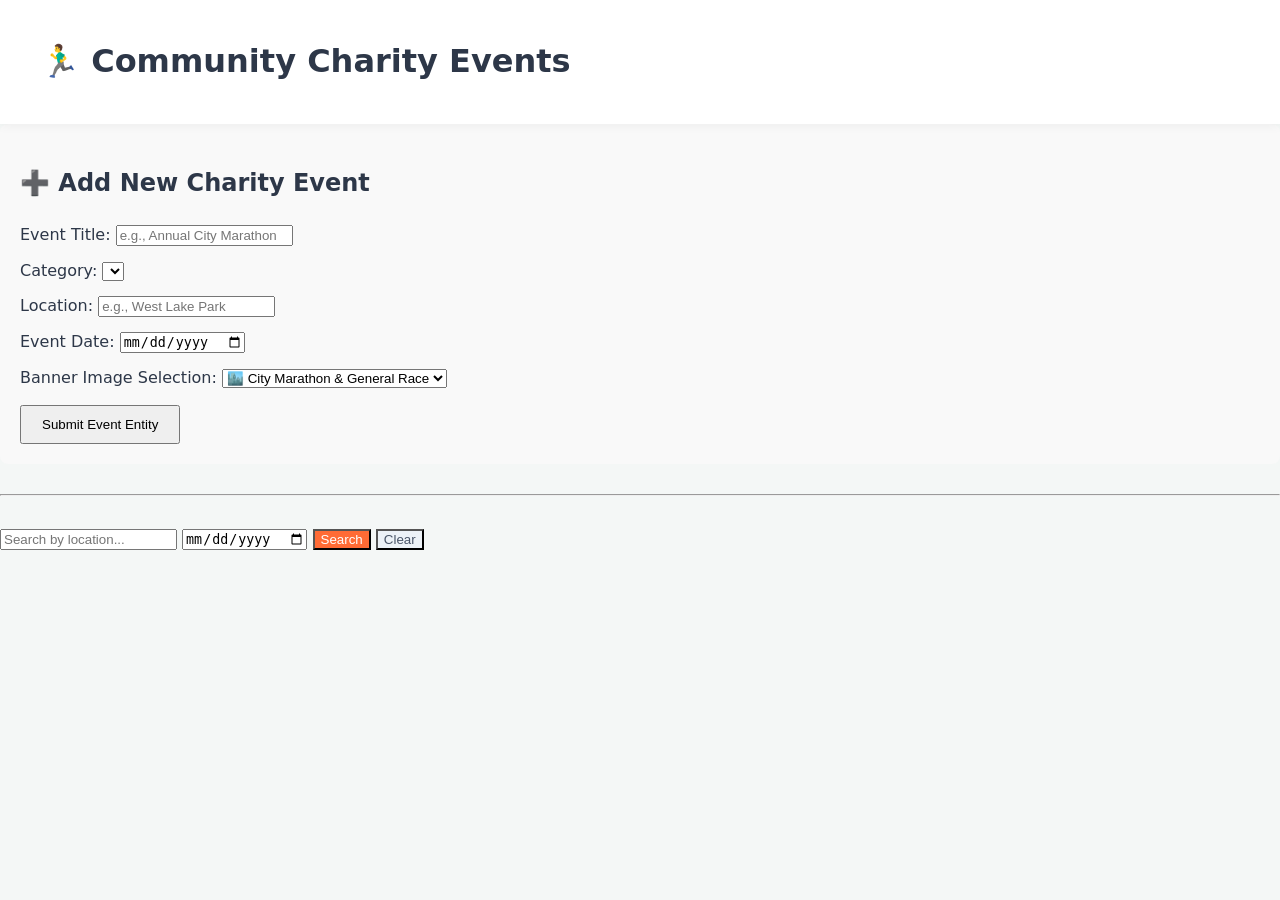
==== XuanhaoZhangA2-client/index.html @ 3ba2f714 "feat: complete PROG2002 A2 charity events web application - Implemented SQLite database schema and s" ====
<!DOCTYPE html>
<html lang="en">
<head>
    <meta charset="UTF-8">
    <meta name="viewport" content="width=device-width, initial-scale=1.0">
    <title>Charity Events Portal</title>
    <link rel="stylesheet" href="style.css">
</head>
<body>
    <header class="navbar">
        <h1>🏃‍♂️ Community Charity Events</h1>
    </header>

    <main class="container">
        <!-- Event Creation Form Section -->
        <section class="admin-panel-section" style="background: #f9f9f9; padding: 20px; border-radius: 8px; margin-bottom: 30px;">
            <h2>➕ Add New Charity Event</h2>
            <form id="event-form" onsubmit="handleCreateEvent(event)">
                <div class="form-group" style="margin-bottom: 10px;">
                    <label for="event-title">Event Title:</label>
                    <input type="text" id="event-title" required class="form-control" placeholder="e.g., Annual City Marathon">
                </div>

                <div class="form-group" style="margin-bottom: 10px;">
                    <label for="event-category">Category:</label>
                    <select id="event-category" required class="form-control"></select>
                </div>

                <div class="form-group" style="margin-bottom: 10px;">
                    <label for="event-location">Location:</label>
                    <input type="text" id="event-location" required class="form-control" placeholder="e.g., West Lake Park">
                </div>

                <div class="form-group" style="margin-bottom: 10px;">
                    <label for="event-date">Event Date:</label>
                    <input type="date" id="event-date" required class="form-control">
                </div>

                <!-- Banner Image Selection Dropdown -->
                <div class="form-group" style="margin-bottom: 15px;">
                    <label for="event-image-select">Banner Image Selection:</label>
                    <select id="event-image-select" onchange="toggleCustomUrlInput(this)" class="form-control">
                        <option value="https://images.unsplash.com/photo-1452626038306-9aae5e071dd3?auto=format&fit=crop&w=800&q=80">
                            🏙️ City Marathon & General Race
                        </option>
                        <option value="https://images.unsplash.com/photo-1502086223501-7ea6ecd79368?auto=format&fit=crop&w=800&q=80">
                            👨‍👩‍👧 Family & Kids Fun Run
                        </option>
                        <option value="https://images.unsplash.com/photo-1517649763962-0c623266010b?auto=format&fit=crop&w=800&q=80">
                            🌙 Night & Neon Glow Run
                        </option>
                        <option value="https://images.unsplash.com/photo-1476480862126-209bfaa8edc8?auto=format&fit=crop&w=800&q=80">
                            🌲 Trail & Park Nature Run
                        </option>
                        <option value="https://images.unsplash.com/photo-1452626038306-9aae5e071dd3?auto=format&fit=crop&w=800&q=80">
                            ⚡ 10K & Pro Athletics Challenge
                        </option>
                        <option value="https://images.unsplash.com/photo-1513558161293-cdaf765ed2fd?auto=format&fit=crop&w=800&q=80">
                            🤝 Community Charity Walk
                        </option>
                        <option value="custom">🌐 Custom External Image URL...</option>
                    </select>

                    <input 
                        type="url" 
                        id="custom-image-url" 
                        class="form-control" 
                        placeholder="Enter image HTTP/HTTPS URL..." 
                        style="display: none; margin-top: 10px;"
                    />
                </div>

                <button type="submit" class="btn-submit" style="padding: 10px 20px; cursor: pointer;">Submit Event Entity</button>
            </form>
        </section>

        <hr style="margin: 30px 0;">

        <!-- Search and Filter Control Panel -->
        <section class="filter-panel">
            <div id="category-buttons" class="category-group"></div>
            
            <div class="search-group" style="margin-top: 15px;">
                <input type="text" id="search-location" placeholder="Search by location..." class="form-control">
                <input type="date" id="search-date" class="form-control">
                <button onclick="handleSearch()" class="btn-primary">Search</button>
                <button onclick="clearSearch()" class="btn-secondary">Clear</button>
            </div>
        </section>

        <!-- Dynamic Event Display Grid -->
        <section id="event-list" class="event-grid" style="margin-top: 20px;"></section>
    </main>

    <script src="main.js"></script>
</body>
</html>
---- XuanhaoZhangA2-client/style.css ----
/* Modern & Energetic Theme for Zhejiang Hope Run */
:root {
    --primary-color: #ff6b35; /* Energetic Vibrant Orange */
    --primary-hover: #e85a26;
    --secondary-color: #00c9a7; /* Vitality Green/Teal */
    --accent-blue: #2f80ed;
    --dark-text: #2d3748;
    --light-bg: #f4f7f6;
    --white: #ffffff;
    --card-shadow: 0 10px 25px rgba(0, 0, 0, 0.08);
    --border-radius: 14px;
}

body {
    font-family: 'Poppins', system-ui, -apple-system, sans-serif;
    margin: 0;
    padding: 0;
    background-color: var(--light-bg);
    color: var(--dark-text);
    line-height: 1.6;
}

/* Navbar */
.navbar {
    display: flex;
    justify-content: space-between;
    align-items: center;
    background: var(--white);
    padding: 15px 40px;
    box-shadow: 0 2px 10px rgba(0, 0, 0, 0.05);
    position: sticky;
    top: 0;
    z-index: 100;
}

.logo-container {
    display: flex;
    align-items: center;
    gap: 10px;
}

.logo-icon {
    font-size: 1.8rem;
}

.logo-text {
    font-size: 1.4rem;
    font-weight: 700;
    background: linear-gradient(135deg, var(--primary-color), var(--secondary-color));
    -webkit-background-clip: text;
    -webkit-text-fill-color: transparent;
}

.nav-link {
    text-decoration: none;
    color: var(--dark-text);
    font-weight: 600;
    padding: 8px 16px;
    border-radius: 20px;
    transition: all 0.3s ease;
}

.nav-link.active, .nav-link:hover {
    background-color: #fff0eb;
    color: var(--primary-color);
}

/* Hero Section with Banner Image */
.hero-section {
    position: relative;
    background: url('https://images.unsplash.com/photo-1530541930197-ff16ac917b0e?auto=format&fit=crop&w=1600&q=80') center/cover no-repeat;
    height: 320px;
    display: flex;
    align-items: center;
    justify-content: center;
    color: var(--white);
    text-align: center;
    padding: 0 20px;
}

.hero-overlay {
    position: absolute;
    top: 0;
    left: 0;
    right: 0;
    bottom: 0;
    background: linear-gradient(135deg, rgba(47, 128, 237, 0.75), rgba(0, 201, 167, 0.75));
}

.hero-content {
    position: relative;
    z-index: 1;
    max-width: 750px;
}

.hero-badge {
    background: rgba(255, 255, 255, 0.25);
    backdrop-filter: blur(5px);
    padding: 6px 16px;
    border-radius: 20px;
    font-size: 0.9rem;
    font-weight: 600;
}

.hero-content h1 {
    font-size: 2.5rem;
    margin: 15px 0 10px;
    font-weight: 700;
    text-shadow: 0 2px 4px rgba(0,0,0,0.2);
}

.hero-content p {
    font-size: 1.1rem;
    opacity: 0.95;
}

/* Main Container Layout */
.main-container {
    max-width: 1100px;
    margin: -40px auto 40px;
    padding: 0 20px;
    position: relative;
    z-index: 10;
}

.section-title {
    font-size: 1.25rem;
    font-weight: 700;
    margin-bottom: 15px;
    display: flex;
    align-items: center;
    gap: 8px;
}

/* Filter Card & Buttons */
.filter-card, .search-card {
    background: var(--white);
    border-radius: var(--border-radius);
    padding: 20px 25px;
    margin-bottom: 25px;
    box-shadow: var(--card-shadow);
}

.category-grid {
    display: flex;
    flex-wrap: wrap;
    gap: 10px;
}

.cat-btn {
    background-color: #f0f4f8;
    border: none;
    color: #4a5568;
    padding: 10px 18px;
    border-radius: 30px;
    font-weight: 600;
    font-size: 0.9rem;
    cursor: pointer;
    transition: all 0.3s ease;
}

.cat-btn:hover, .cat-btn.active {
    background: linear-gradient(135deg, var(--primary-color), #ff8e53);
    color: var(--white);
    box-shadow: 0 4px 12px rgba(255, 107, 53, 0.3);
}

/* Search Form */
.search-form {
    display: grid;
    grid-template-columns: 1fr 1fr auto;
    gap: 15px;
    align-items: end;
}

.input-group {
    display: flex;
    flex-direction: column;
    gap: 6px;
}

.input-group label {
    font-size: 0.85rem;
    font-weight: 600;
    color: #718096;
}

.input-group input {
    padding: 10px 14px;
    border: 1px solid #e2e8f0;
    border-radius: 8px;
    font-size: 0.95rem;
    outline: none;
    transition: border 0.3s;
}

.input-group input:focus {
    border-color: var(--primary-color);
}

.button-group {
    display: flex;
    gap: 10px;
}

.btn {
    padding: 10px 20px;
    border-radius: 8px;
    border: none;
    font-weight: 600;
    cursor: pointer;
    transition: all 0.3s ease;
}

.btn-primary {
    background: var(--primary-color);
    color: var(--white);
}

.btn-primary:hover {
    background: var(--primary-hover);
}

.btn-secondary {
    background: #edf2f7;
    color: #4a5568;
    text-decoration: none;
}

.btn-secondary:hover {
    background: #e2e8f0;
}

/* Event Cards Grid */
.event-grid {
    display: grid;
    grid-template-columns: repeat(auto-fill, minmax(310px, 1fr));
    gap: 25px;
}

.event-card {
    background: var(--white);
    border-radius: var(--border-radius);
    overflow: hidden;
    box-shadow: var(--card-shadow);
    transition: transform 0.3s ease, box-shadow 0.3s ease;
    display: flex;
    flex-direction: column;
}

.event-card:hover {
    transform: translateY(-8px);
    box-shadow: 0 15px 30px rgba(0, 0, 0, 0.12);
}

.card-image-wrapper {
    position: relative;
    height: 190px;
    overflow: hidden;
}

.card-img {
    width: 100%;
    height: 100%;
    object-fit: cover;
    transition: transform 0.5s ease;
}

.event-card:hover .card-img {
    transform: scale(1.06);
}

.category-badge {
    position: absolute;
    top: 12px;
    left: 12px;
    background: rgba(0, 0, 0, 0.65);
    backdrop-filter: blur(4px);
    color: var(--white);
    padding: 4px 12px;
    border-radius: 20px;
    font-size: 0.75rem;
    font-weight: 600;
}

.category-badge.lg {
    font-size: 0.85rem;
    padding: 6px 14px;
    position: relative;
    top: 0;
    left: 0;
    display: inline-block;
    margin-bottom: 10px;
}

.card-content {
    padding: 20px;
    display: flex;
    flex-direction: column;
    flex-grow: 1;
}

.event-title {
    font-size: 1.15rem;
    font-weight: 700;
    margin: 0 0 12px;
    color: var(--dark-text);
}

.event-info p {
    margin: 4px 0;
    font-size: 0.9rem;
    color: #4a5568;
}

.btn-details {
    display: inline-block;
    margin-top: auto;
    padding-top: 15px;
    color: var(--primary-color);
    font-weight: 700;
    text-decoration: none;
    transition: color 0.2s;
}

.btn-details:hover {
    color: var(--primary-hover);
}

/* Details Page Landmark Banner Header */
.details-hero-card {
    background: var(--white);
    border-radius: var(--border-radius);
    overflow: hidden;
    box-shadow: var(--card-shadow);
    margin-top: 20px;
}

.details-image-container {
    position: relative;
    height: 380px;
    background-size: cover;
    background-position: center;
    display: flex;
    align-items: flex-end;
}

.details-image-overlay {
    width: 100%;
    padding: 40px 30px 25px;
    background: linear-gradient(to top, rgba(0, 0, 0, 0.85), rgba(0, 0, 0, 0));
    color: var(--white);
}

.details-landmark-title {
    font-size: 2.2rem;
    font-weight: 700;
    margin: 5px 0 0;
    text-shadow: 0 2px 4px rgba(0, 0, 0, 0.4);
}

.details-landmark-sub {
    font-size: 1.05rem;
    margin-top: 5px;
    opacity: 0.9;
}

.details-body {
    padding: 30px;
}

.details-meta-grid {
    display: grid;
    grid-template-columns: repeat(auto-fit, minmax(200px, 1fr));
    gap: 20px;
    background: #f8fafc;
    padding: 20px;
    border-radius: 10px;
    margin-bottom: 20px;
}

.meta-item {
    display: flex;
    align-items: center;
    gap: 12px;
}

.meta-icon {
    font-size: 1.8rem;
}

.details-description {
    margin-top: 25px;
}

.details-description h3 {
    margin-bottom: 10px;
}

footer {
    text-align: center;
    padding: 30px 20px;
    color: #a0aec0;
    font-size: 0.85rem;
}

@media (max-width: 768px) {
    .search-form {
        grid-template-columns: 1fr;
    }
    .hero-content h1 {
        font-size: 1.8rem;
    }
    .details-landmark-title {
        font-size: 1.6rem;
    }
}
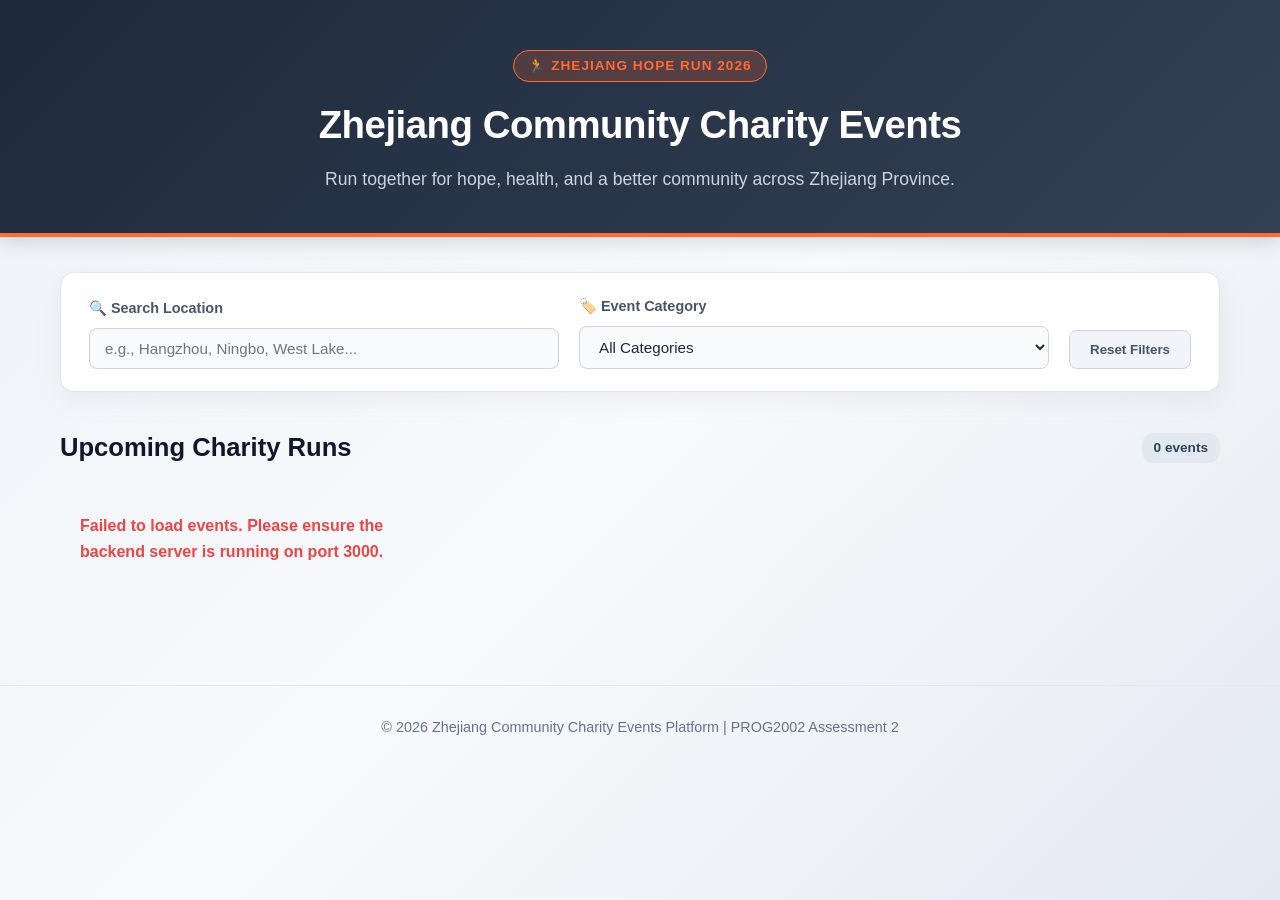
==== commit bf9d55ba: "style: enhance homepage depth background and crisp card contrast - Added hero banner and gradient ba" ====
--- a/XuanhaoZhangA2-client/index.html
+++ b/XuanhaoZhangA2-client/index.html
@@ -3,94 +3,54 @@
 <head>
     <meta charset="UTF-8">
     <meta name="viewport" content="width=device-width, initial-scale=1.0">
-    <title>Charity Events Portal</title>
+    <title>Zhejiang Community Charity Events</title>
     <link rel="stylesheet" href="style.css">
 </head>
 <body>
-    <header class="navbar">
-        <h1>🏃‍♂️ Community Charity Events</h1>
+    <!-- Top Brand Header & Hero Banner -->
+    <header class="hero-banner">
+        <div class="hero-content">
+            <span class="hero-tag">🏃 Zhejiang Hope Run 2026</span>
+            <h1>Zhejiang Community Charity Events</h1>
+            <p>Run together for hope, health, and a better community across Zhejiang Province.</p>
+        </div>
     </header>
 
     <main class="container">
-        <!-- Event Creation Form Section -->
-        <section class="admin-panel-section" style="background: #f9f9f9; padding: 20px; border-radius: 8px; margin-bottom: 30px;">
-            <h2>➕ Add New Charity Event</h2>
-            <form id="event-form" onsubmit="handleCreateEvent(event)">
-                <div class="form-group" style="margin-bottom: 10px;">
-                    <label for="event-title">Event Title:</label>
-                    <input type="text" id="event-title" required class="form-control" placeholder="e.g., Annual City Marathon">
+        <!-- Search and Filter Section -->
+        <section class="filter-section">
+            <div class="filter-card">
+                <div class="filter-group">
+                    <label for="search-location">🔍 Search Location</label>
+                    <input type="text" id="search-location" placeholder="e.g., Hangzhou, Ningbo, West Lake..." />
                 </div>
 
-                <div class="form-group" style="margin-bottom: 10px;">
-                    <label for="event-category">Category:</label>
-                    <select id="event-category" required class="form-control"></select>
+                <div class="filter-group">
+                    <label for="category-select">🏷️ Event Category</label>
+                    <select id="category-select">
+                        <option value="">All Categories</option>
+                    </select>
                 </div>
 
-                <div class="form-group" style="margin-bottom: 10px;">
-                    <label for="event-location">Location:</label>
-                    <input type="text" id="event-location" required class="form-control" placeholder="e.g., West Lake Park">
-                </div>
-
-                <div class="form-group" style="margin-bottom: 10px;">
-                    <label for="event-date">Event Date:</label>
-                    <input type="date" id="event-date" required class="form-control">
-                </div>
-
-                <!-- Banner Image Selection Dropdown -->
-                <div class="form-group" style="margin-bottom: 15px;">
-                    <label for="event-image-select">Banner Image Selection:</label>
-                    <select id="event-image-select" onchange="toggleCustomUrlInput(this)" class="form-control">
-                        <option value="https://images.unsplash.com/photo-1452626038306-9aae5e071dd3?auto=format&fit=crop&w=800&q=80">
-                            🏙️ City Marathon & General Race
-                        </option>
-                        <option value="https://images.unsplash.com/photo-1502086223501-7ea6ecd79368?auto=format&fit=crop&w=800&q=80">
-                            👨‍👩‍👧 Family & Kids Fun Run
-                        </option>
-                        <option value="https://images.unsplash.com/photo-1517649763962-0c623266010b?auto=format&fit=crop&w=800&q=80">
-                            🌙 Night & Neon Glow Run
-                        </option>
-                        <option value="https://images.unsplash.com/photo-1476480862126-209bfaa8edc8?auto=format&fit=crop&w=800&q=80">
-                            🌲 Trail & Park Nature Run
-                        </option>
-                        <option value="https://images.unsplash.com/photo-1452626038306-9aae5e071dd3?auto=format&fit=crop&w=800&q=80">
-                            ⚡ 10K & Pro Athletics Challenge
-                        </option>
-                        <option value="https://images.unsplash.com/photo-1513558161293-cdaf765ed2fd?auto=format&fit=crop&w=800&q=80">
-                            🤝 Community Charity Walk
-                        </option>
-                        <option value="custom">🌐 Custom External Image URL...</option>
-                    </select>
-
-                    <input 
-                        type="url" 
-                        id="custom-image-url" 
-                        class="form-control" 
-                        placeholder="Enter image HTTP/HTTPS URL..." 
-                        style="display: none; margin-top: 10px;"
-                    />
-                </div>
-
-                <button type="submit" class="btn-submit" style="padding: 10px 20px; cursor: pointer;">Submit Event Entity</button>
-            </form>
-        </section>
-
-        <hr style="margin: 30px 0;">
-
-        <!-- Search and Filter Control Panel -->
-        <section class="filter-panel">
-            <div id="category-buttons" class="category-group"></div>
-            
-            <div class="search-group" style="margin-top: 15px;">
-                <input type="text" id="search-location" placeholder="Search by location..." class="form-control">
-                <input type="date" id="search-date" class="form-control">
-                <button onclick="handleSearch()" class="btn-primary">Search</button>
-                <button onclick="clearSearch()" class="btn-secondary">Clear</button>
+                <button id="btn-reset" class="btn-secondary">Reset Filters</button>
             </div>
         </section>
 
-        <!-- Dynamic Event Display Grid -->
-        <section id="event-list" class="event-grid" style="margin-top: 20px;"></section>
+        <!-- Events Grid Section -->
+        <section class="events-section">
+            <div class="section-header">
+                <h2>Upcoming Charity Runs</h2>
+                <span id="event-count-badge" class="count-badge">Loading...</span>
+            </div>
+            <div id="events-grid" class="events-grid">
+                <!-- Dynamically populated by main.js -->
+            </div>
+        </section>
     </main>
+
+    <footer class="footer">
+        <p>&copy; 2026 Zhejiang Community Charity Events Platform | PROG2002 Assessment 2</p>
+    </footer>
 
     <script src="main.js"></script>
 </body>
--- a/XuanhaoZhangA2-client/style.css
+++ b/XuanhaoZhangA2-client/style.css
@@ -1,417 +1,462 @@
-/* Modern & Energetic Theme for Zhejiang Hope Run */
-:root {
-    --primary-color: #ff6b35; /* Energetic Vibrant Orange */
-    --primary-hover: #e85a26;
-    --secondary-color: #00c9a7; /* Vitality Green/Teal */
-    --accent-blue: #2f80ed;
-    --dark-text: #2d3748;
-    --light-bg: #f4f7f6;
-    --white: #ffffff;
-    --card-shadow: 0 10px 25px rgba(0, 0, 0, 0.08);
-    --border-radius: 14px;
-}
-
-body {
-    font-family: 'Poppins', system-ui, -apple-system, sans-serif;
+/* Base Layout & Reset */
+* {
+    box-sizing: border-box;
     margin: 0;
     padding: 0;
-    background-color: var(--light-bg);
-    color: var(--dark-text);
+}
+
+body {
+    font-family: -apple-system, BlinkMacSystemFont, "Segoe UI", Roboto, Helvetica, Arial, sans-serif;
+    /* Soft layered gradient background for homepage depth */
+    background: linear-gradient(135deg, #eef2f7 0%, #f8fafc 50%, #e4e9f0 100%);
+    background-attachment: fixed;
+    color: #2c3e50;
     line-height: 1.6;
-}
-
-/* Navbar */
-.navbar {
-    display: flex;
-    justify-content: space-between;
-    align-items: center;
-    background: var(--white);
-    padding: 15px 40px;
-    box-shadow: 0 2px 10px rgba(0, 0, 0, 0.05);
-    position: sticky;
-    top: 0;
-    z-index: 100;
-}
-
-.logo-container {
-    display: flex;
-    align-items: center;
-    gap: 10px;
-}
-
-.logo-icon {
-    font-size: 1.8rem;
-}
-
-.logo-text {
-    font-size: 1.4rem;
-    font-weight: 700;
-    background: linear-gradient(135deg, var(--primary-color), var(--secondary-color));
-    -webkit-background-clip: text;
-    -webkit-text-fill-color: transparent;
-}
-
-.nav-link {
-    text-decoration: none;
-    color: var(--dark-text);
-    font-weight: 600;
-    padding: 8px 16px;
+    min-height: 100vh;
+}
+
+/* Hero Header Banner */
+.hero-banner {
+    background: linear-gradient(135deg, #1e293b 0%, #334155 100%);
+    color: #ffffff;
+    padding: 50px 20px 40px;
+    text-align: center;
+    box-shadow: 0 4px 20px rgba(0, 0, 0, 0.15);
+    margin-bottom: 35px;
+    position: relative;
+    border-bottom: 4px solid #ff6b35;
+}
+
+.hero-content {
+    max-width: 900px;
+    margin: 0 auto;
+}
+
+.hero-tag {
+    display: inline-block;
+    background: rgba(255, 107, 53, 0.2);
+    color: #ff6b35;
+    border: 1px solid #ff6b35;
+    font-size: 0.85rem;
+    font-weight: 700;
+    padding: 4px 14px;
     border-radius: 20px;
-    transition: all 0.3s ease;
-}
-
-.nav-link.active, .nav-link:hover {
-    background-color: #fff0eb;
-    color: var(--primary-color);
-}
-
-/* Hero Section with Banner Image */
-.hero-section {
-    position: relative;
-    background: url('https://images.unsplash.com/photo-1530541930197-ff16ac917b0e?auto=format&fit=crop&w=1600&q=80') center/cover no-repeat;
-    height: 320px;
-    display: flex;
-    align-items: center;
-    justify-content: center;
-    color: var(--white);
-    text-align: center;
-    padding: 0 20px;
-}
-
-.hero-overlay {
-    position: absolute;
-    top: 0;
-    left: 0;
-    right: 0;
-    bottom: 0;
-    background: linear-gradient(135deg, rgba(47, 128, 237, 0.75), rgba(0, 201, 167, 0.75));
-}
-
-.hero-content {
-    position: relative;
-    z-index: 1;
-    max-width: 750px;
-}
-
-.hero-badge {
-    background: rgba(255, 255, 255, 0.25);
-    backdrop-filter: blur(5px);
-    padding: 6px 16px;
-    border-radius: 20px;
+    margin-bottom: 12px;
+    text-transform: uppercase;
+    letter-spacing: 1px;
+}
+
+.hero-banner h1 {
+    font-size: 2.4rem;
+    font-weight: 800;
+    margin-bottom: 10px;
+    letter-spacing: -0.5px;
+}
+
+.hero-banner p {
+    font-size: 1.1rem;
+    color: #cbd5e1;
+    max-width: 650px;
+    margin: 0 auto;
+}
+
+/* Page Container */
+.container {
+    max-width: 1200px;
+    margin: 0 auto;
+    padding: 0 20px 50px;
+}
+
+/* Search and Filter Section */
+.filter-section {
+    margin-bottom: 35px;
+}
+
+.filter-card {
+    background: #ffffff;
+    padding: 22px 28px;
+    border-radius: 14px;
+    border: 1px solid #e2e8f0;
+    box-shadow: 0 8px 24px rgba(149, 157, 165, 0.12);
+    display: flex;
+    flex-wrap: wrap;
+    gap: 20px;
+    align-items: flex-end;
+}
+
+.filter-group {
+    flex: 1;
+    min-width: 220px;
+}
+
+.filter-group label {
+    display: block;
     font-size: 0.9rem;
-    font-weight: 600;
-}
-
-.hero-content h1 {
-    font-size: 2.5rem;
-    margin: 15px 0 10px;
-    font-weight: 700;
-    text-shadow: 0 2px 4px rgba(0,0,0,0.2);
-}
-
-.hero-content p {
-    font-size: 1.1rem;
-    opacity: 0.95;
-}
-
-/* Main Container Layout */
-.main-container {
-    max-width: 1100px;
-    margin: -40px auto 40px;
-    padding: 0 20px;
-    position: relative;
-    z-index: 10;
-}
-
-.section-title {
-    font-size: 1.25rem;
-    font-weight: 700;
-    margin-bottom: 15px;
-    display: flex;
-    align-items: center;
-    gap: 8px;
-}
-
-/* Filter Card & Buttons */
-.filter-card, .search-card {
-    background: var(--white);
-    border-radius: var(--border-radius);
-    padding: 20px 25px;
-    margin-bottom: 25px;
-    box-shadow: var(--card-shadow);
-}
-
-.category-grid {
-    display: flex;
-    flex-wrap: wrap;
-    gap: 10px;
-}
-
-.cat-btn {
-    background-color: #f0f4f8;
-    border: none;
-    color: #4a5568;
-    padding: 10px 18px;
-    border-radius: 30px;
-    font-weight: 600;
-    font-size: 0.9rem;
-    cursor: pointer;
-    transition: all 0.3s ease;
-}
-
-.cat-btn:hover, .cat-btn.active {
-    background: linear-gradient(135deg, var(--primary-color), #ff8e53);
-    color: var(--white);
-    box-shadow: 0 4px 12px rgba(255, 107, 53, 0.3);
-}
-
-/* Search Form */
-.search-form {
-    display: grid;
-    grid-template-columns: 1fr 1fr auto;
-    gap: 15px;
-    align-items: end;
-}
-
-.input-group {
-    display: flex;
-    flex-direction: column;
-    gap: 6px;
-}
-
-.input-group label {
-    font-size: 0.85rem;
-    font-weight: 600;
-    color: #718096;
-}
-
-.input-group input {
-    padding: 10px 14px;
-    border: 1px solid #e2e8f0;
+    font-weight: 700;
+    color: #475569;
+    margin-bottom: 8px;
+}
+
+.filter-group input,
+.filter-group select {
+    width: 100%;
+    padding: 11px 15px;
+    border: 1.5px solid #cbd5e1;
     border-radius: 8px;
     font-size: 0.95rem;
+    background-color: #f8fafc;
+    color: #1e293b;
+    transition: all 0.2s ease;
+}
+
+.filter-group input:focus,
+.filter-group select:focus {
     outline: none;
-    transition: border 0.3s;
-}
-
-.input-group input:focus {
-    border-color: var(--primary-color);
-}
-
-.button-group {
-    display: flex;
-    gap: 10px;
-}
-
-.btn {
-    padding: 10px 20px;
+    border-color: #ff6b35;
+    background-color: #ffffff;
+    box-shadow: 0 0 0 3px rgba(255, 107, 53, 0.15);
+}
+
+.btn-secondary {
+    background: #f1f5f9;
+    color: #475569;
+    border: 1px solid #cbd5e1;
+    padding: 11px 20px;
     border-radius: 8px;
-    border: none;
     font-weight: 600;
     cursor: pointer;
-    transition: all 0.3s ease;
-}
-
-.btn-primary {
-    background: var(--primary-color);
-    color: var(--white);
-}
-
-.btn-primary:hover {
-    background: var(--primary-hover);
-}
-
-.btn-secondary {
-    background: #edf2f7;
-    color: #4a5568;
-    text-decoration: none;
+    transition: all 0.2s ease;
 }
 
 .btn-secondary:hover {
     background: #e2e8f0;
-}
-
-/* Event Cards Grid */
-.event-grid {
+    color: #0f172a;
+}
+
+/* Section Header */
+.section-header {
+    display: flex;
+    align-items: center;
+    justify-content: space-between;
+    margin-bottom: 25px;
+}
+
+.section-header h2 {
+    font-size: 1.6rem;
+    color: #0f172a;
+    font-weight: 700;
+}
+
+.count-badge {
+    background: #e2e8f0;
+    color: #334155;
+    font-size: 0.85rem;
+    font-weight: 700;
+    padding: 4px 12px;
+    border-radius: 12px;
+}
+
+/* Events Grid & Standout Cards */
+.events-grid {
     display: grid;
-    grid-template-columns: repeat(auto-fill, minmax(310px, 1fr));
-    gap: 25px;
-}
-
+    grid-template-columns: repeat(auto-fill, minmax(320px, 1fr));
+    gap: 30px;
+}
+
+/* Distinct Card Design - Stand out from background */
 .event-card {
-    background: var(--white);
-    border-radius: var(--border-radius);
+    background: #ffffff;
+    border-radius: 16px;
+    border: 1px solid #e2e8f0;
+    /* Multilayer crisp shadow to lift card off background */
+    box-shadow: 0 10px 25px -5px rgba(0, 0, 0, 0.08), 0 8px 10px -6px rgba(0, 0, 0, 0.04);
     overflow: hidden;
-    box-shadow: var(--card-shadow);
-    transition: transform 0.3s ease, box-shadow 0.3s ease;
     display: flex;
     flex-direction: column;
+    transition: transform 0.25s ease, box-shadow 0.25s ease;
 }
 
 .event-card:hover {
-    transform: translateY(-8px);
-    box-shadow: 0 15px 30px rgba(0, 0, 0, 0.12);
-}
-
+    transform: translateY(-6px);
+    box-shadow: 0 20px 30px -10px rgba(0, 0, 0, 0.15), 0 10px 15px -5px rgba(0, 0, 0, 0.08);
+}
+
+/* Card Image Wrapper with Contrast Border */
 .card-image-wrapper {
     position: relative;
-    height: 190px;
+    width: 100%;
+    height: 210px;
     overflow: hidden;
-}
-
-.card-img {
+    background-color: #1e293b;
+    border-bottom: 3px solid #ff6b35; /* Crisp boundary between image and content */
+}
+
+.card-image {
     width: 100%;
     height: 100%;
     object-fit: cover;
-    transition: transform 0.5s ease;
-}
-
-.event-card:hover .card-img {
-    transform: scale(1.06);
-}
-
-.category-badge {
+    transition: transform 0.4s ease;
+}
+
+.event-card:hover .card-image {
+    transform: scale(1.05);
+}
+
+.category-badge-floating {
     position: absolute;
-    top: 12px;
-    left: 12px;
-    background: rgba(0, 0, 0, 0.65);
+    top: 14px;
+    left: 14px;
+    background: rgba(15, 23, 42, 0.85);
     backdrop-filter: blur(4px);
-    color: var(--white);
+    color: #ffffff;
+    font-size: 0.75rem;
+    font-weight: 700;
+    padding: 5px 12px;
+    border-radius: 20px;
+    border: 1px solid rgba(255, 255, 255, 0.2);
+    box-shadow: 0 2px 8px rgba(0, 0, 0, 0.2);
+}
+
+/* Card Body Content */
+.card-body {
+    padding: 22px;
+    display: flex;
+    flex-direction: column;
+    flex: 1;
+}
+
+.card-title {
+    font-size: 1.25rem;
+    font-weight: 700;
+    color: #0f172a;
+    margin-bottom: 12px;
+    line-height: 1.4;
+}
+
+.card-info {
+    font-size: 0.92rem;
+    color: #475569;
+    margin-bottom: 8px;
+    display: flex;
+    align-items: center;
+    gap: 8px;
+}
+
+.card-footer {
+    margin-top: auto;
+    padding-top: 18px;
+    border-top: 1px solid #f1f5f9;
+    display: flex;
+    justify-content: flex-end;
+}
+
+.btn-view-details {
+    color: #ff6b35;
+    font-weight: 700;
+    text-decoration: none;
+    font-size: 0.95rem;
+    transition: color 0.2s ease;
+}
+
+.btn-view-details:hover {
+    color: #d94e1f;
+    text-decoration: underline;
+}
+
+/* Header & Back Link for Details Page */
+.header {
+    background: #ffffff;
+    padding: 20px 40px;
+    box-shadow: 0 2px 10px rgba(0, 0, 0, 0.05);
+    margin-bottom: 30px;
+    border-bottom: 2px solid #e2e8f0;
+}
+
+.header h1 {
+    font-size: 1.6rem;
+    color: #0f172a;
+}
+
+.back-link {
+    display: inline-block;
+    margin-bottom: 20px;
+    color: #ff6b35;
+    text-decoration: none;
+    font-weight: 700;
+}
+
+.back-link:hover {
+    text-decoration: underline;
+}
+
+/* Detail Card Design */
+.detail-card {
+    background: #ffffff;
+    border-radius: 16px;
+    border: 1px solid #e2e8f0;
+    overflow: hidden;
+    box-shadow: 0 12px 32px rgba(0, 0, 0, 0.08);
+    display: flex;
+    flex-direction: column;
+}
+
+@media (min-width: 768px) {
+    .detail-card {
+        flex-direction: row;
+    }
+}
+
+.detail-image {
+    width: 100%;
+    max-height: 400px;
+    object-fit: cover;
+}
+
+@media (min-width: 768px) {
+    .detail-image {
+        width: 50%;
+        max-height: 500px;
+    }
+}
+
+.detail-content {
+    padding: 35px;
+    flex: 1;
+}
+
+.detail-content h2 {
+    font-size: 2rem;
+    margin: 15px 0;
+    color: #0f172a;
+}
+
+.detail-content p {
+    margin-bottom: 12px;
+    font-size: 1.05rem;
+    color: #475569;
+}
+
+.detail-content .description {
+    margin-top: 20px;
+    padding-top: 20px;
+    border-top: 1px solid #f1f5f9;
+    color: #64748b;
+    line-height: 1.8;
+}
+
+/* Category Badge */
+.badge {
+    display: inline-block;
+    background-color: #0f172a;
+    color: #ffffff;
+    font-size: 0.8rem;
+    font-weight: 700;
     padding: 4px 12px;
     border-radius: 20px;
-    font-size: 0.75rem;
-    font-weight: 600;
-}
-
-.category-badge.lg {
-    font-size: 0.85rem;
-    padding: 6px 14px;
-    position: relative;
-    top: 0;
-    left: 0;
-    display: inline-block;
-    margin-bottom: 10px;
-}
-
-.card-content {
+}
+
+/* Registration Form Section */
+.registration-section {
+    margin-top: 35px;
+    background: #ffffff;
+    padding: 30px;
+    border-radius: 16px;
+    border: 1px solid #e2e8f0;
+    box-shadow: 0 12px 32px rgba(0, 0, 0, 0.08);
+}
+
+.registration-section h2 {
+    margin-bottom: 22px;
+    color: #0f172a;
+    font-size: 1.4rem;
+}
+
+.form-group {
+    margin-bottom: 18px;
+}
+
+.form-group label {
+    display: block;
+    margin-bottom: 8px;
+    font-weight: 700;
+    color: #334155;
+    font-size: 0.95rem;
+}
+
+.form-group label .required {
+    color: #ef4444;
+}
+
+.form-group input {
+    width: 100%;
+    padding: 11px 15px;
+    border: 1.5px solid #cbd5e1;
+    border-radius: 8px;
+    font-size: 1rem;
+    background-color: #f8fafc;
+    box-sizing: border-box;
+    transition: all 0.2s ease;
+}
+
+.form-group input:focus {
+    outline: none;
+    border-color: #ff6b35;
+    background-color: #ffffff;
+    box-shadow: 0 0 0 3px rgba(255, 107, 53, 0.15);
+}
+
+.btn-submit {
+    background-color: #ff6b35;
+    color: #ffffff;
+    padding: 13px 28px;
+    border: none;
+    border-radius: 8px;
+    font-size: 1rem;
+    font-weight: 700;
+    cursor: pointer;
+    transition: background-color 0.2s ease;
+}
+
+.btn-submit:hover {
+    background-color: #e05523;
+}
+
+.btn-submit:disabled {
+    background-color: #94a3b8;
+    cursor: not-allowed;
+}
+
+.form-response-msg {
+    margin-top: 18px;
+    padding: 14px;
+    border-radius: 8px;
+    font-weight: 700;
+}
+
+.form-response-msg.success {
+    background-color: #dcfce7;
+    color: #166534;
+    border: 1px solid #bbf7d0;
+}
+
+.form-response-msg.error {
+    background-color: #fee2e2;
+    color: #991b1b;
+    border: 1px solid #fecaca;
+}
+
+.error-msg {
+    color: #ef4444;
+    font-weight: bold;
     padding: 20px;
-    display: flex;
-    flex-direction: column;
-    flex-grow: 1;
-}
-
-.event-title {
-    font-size: 1.15rem;
-    font-weight: 700;
-    margin: 0 0 12px;
-    color: var(--dark-text);
-}
-
-.event-info p {
-    margin: 4px 0;
+}
+
+/* Footer */
+.footer {
+    text-align: center;
+    padding: 30px;
+    color: #64748b;
     font-size: 0.9rem;
-    color: #4a5568;
-}
-
-.btn-details {
-    display: inline-block;
-    margin-top: auto;
-    padding-top: 15px;
-    color: var(--primary-color);
-    font-weight: 700;
-    text-decoration: none;
-    transition: color 0.2s;
-}
-
-.btn-details:hover {
-    color: var(--primary-hover);
-}
-
-/* Details Page Landmark Banner Header */
-.details-hero-card {
-    background: var(--white);
-    border-radius: var(--border-radius);
-    overflow: hidden;
-    box-shadow: var(--card-shadow);
-    margin-top: 20px;
-}
-
-.details-image-container {
-    position: relative;
-    height: 380px;
-    background-size: cover;
-    background-position: center;
-    display: flex;
-    align-items: flex-end;
-}
-
-.details-image-overlay {
-    width: 100%;
-    padding: 40px 30px 25px;
-    background: linear-gradient(to top, rgba(0, 0, 0, 0.85), rgba(0, 0, 0, 0));
-    color: var(--white);
-}
-
-.details-landmark-title {
-    font-size: 2.2rem;
-    font-weight: 700;
-    margin: 5px 0 0;
-    text-shadow: 0 2px 4px rgba(0, 0, 0, 0.4);
-}
-
-.details-landmark-sub {
-    font-size: 1.05rem;
-    margin-top: 5px;
-    opacity: 0.9;
-}
-
-.details-body {
-    padding: 30px;
-}
-
-.details-meta-grid {
-    display: grid;
-    grid-template-columns: repeat(auto-fit, minmax(200px, 1fr));
-    gap: 20px;
-    background: #f8fafc;
-    padding: 20px;
-    border-radius: 10px;
-    margin-bottom: 20px;
-}
-
-.meta-item {
-    display: flex;
-    align-items: center;
-    gap: 12px;
-}
-
-.meta-icon {
-    font-size: 1.8rem;
-}
-
-.details-description {
-    margin-top: 25px;
-}
-
-.details-description h3 {
-    margin-bottom: 10px;
-}
-
-footer {
-    text-align: center;
-    padding: 30px 20px;
-    color: #a0aec0;
-    font-size: 0.85rem;
-}
-
-@media (max-width: 768px) {
-    .search-form {
-        grid-template-columns: 1fr;
-    }
-    .hero-content h1 {
-        font-size: 1.8rem;
-    }
-    .details-landmark-title {
-        font-size: 1.6rem;
-    }
+    border-top: 1px solid #e2e8f0;
+    margin-top: 50px;
 }
